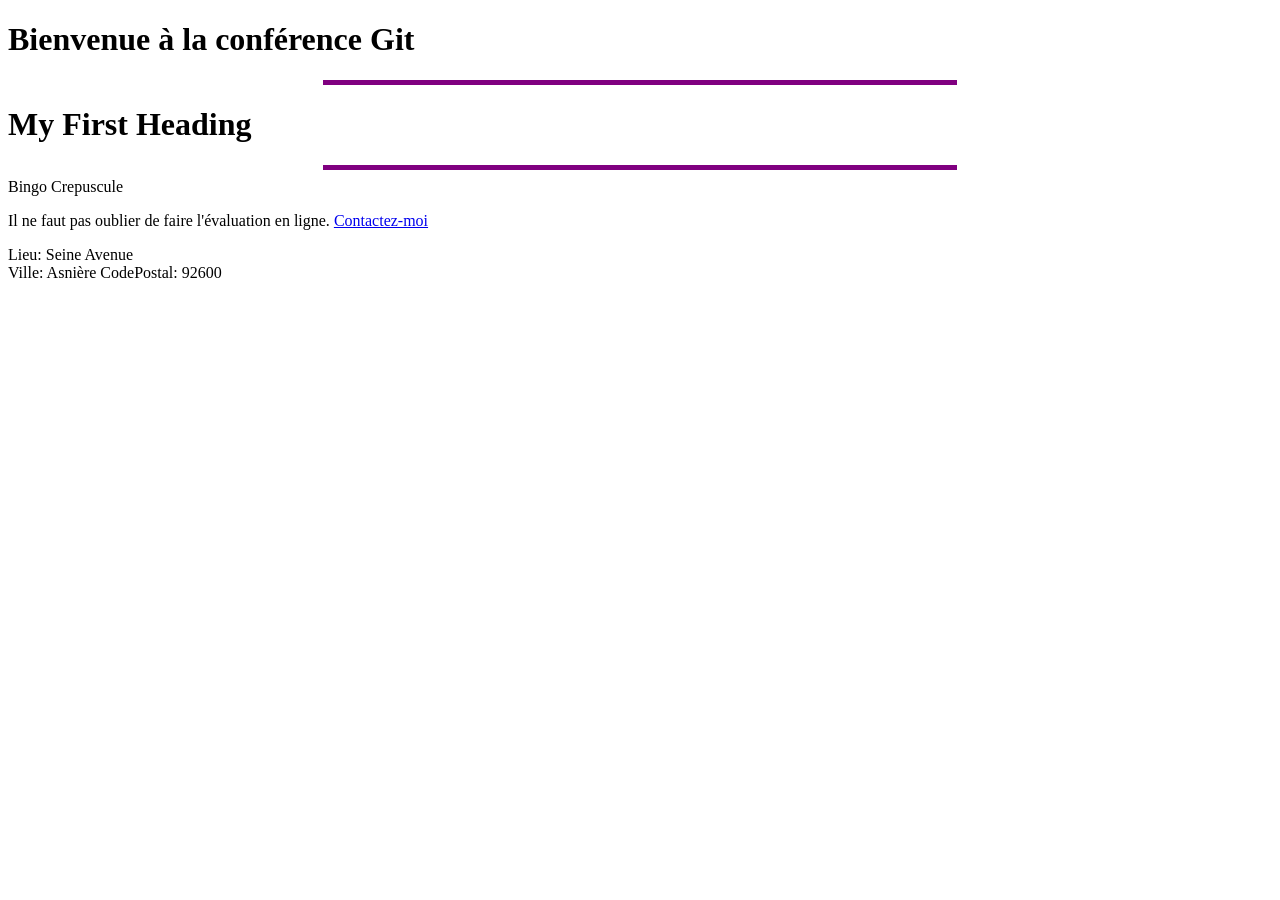
==== index.html @ 9156f428 "Merge branch 'main' of https://github.com/fabrice-mourlin/tp-git-site" ====
<!DOCTYPE html>
<html>
<body>
<h1>Bienvenue à la conférence Git</h1>
<hr color="purple" size="5" width="50%"/>
<h1>My First Heading</h1>
<hr color="purple" size="5" width="50%"/>
Bingo Crepuscule
<div class="info">
    <p>
        Il ne faut pas oublier de faire l'évaluation en ligne.
        <a href="mailto:fabrice.mourlin@wanadoo.fr">Contactez-moi</a>
    </p>
    <p>
        Lieu: Seine Avenue<br/>
        Ville: Asnière
        CodePostal: 92600
    </p>
</div>
</body>
</html>
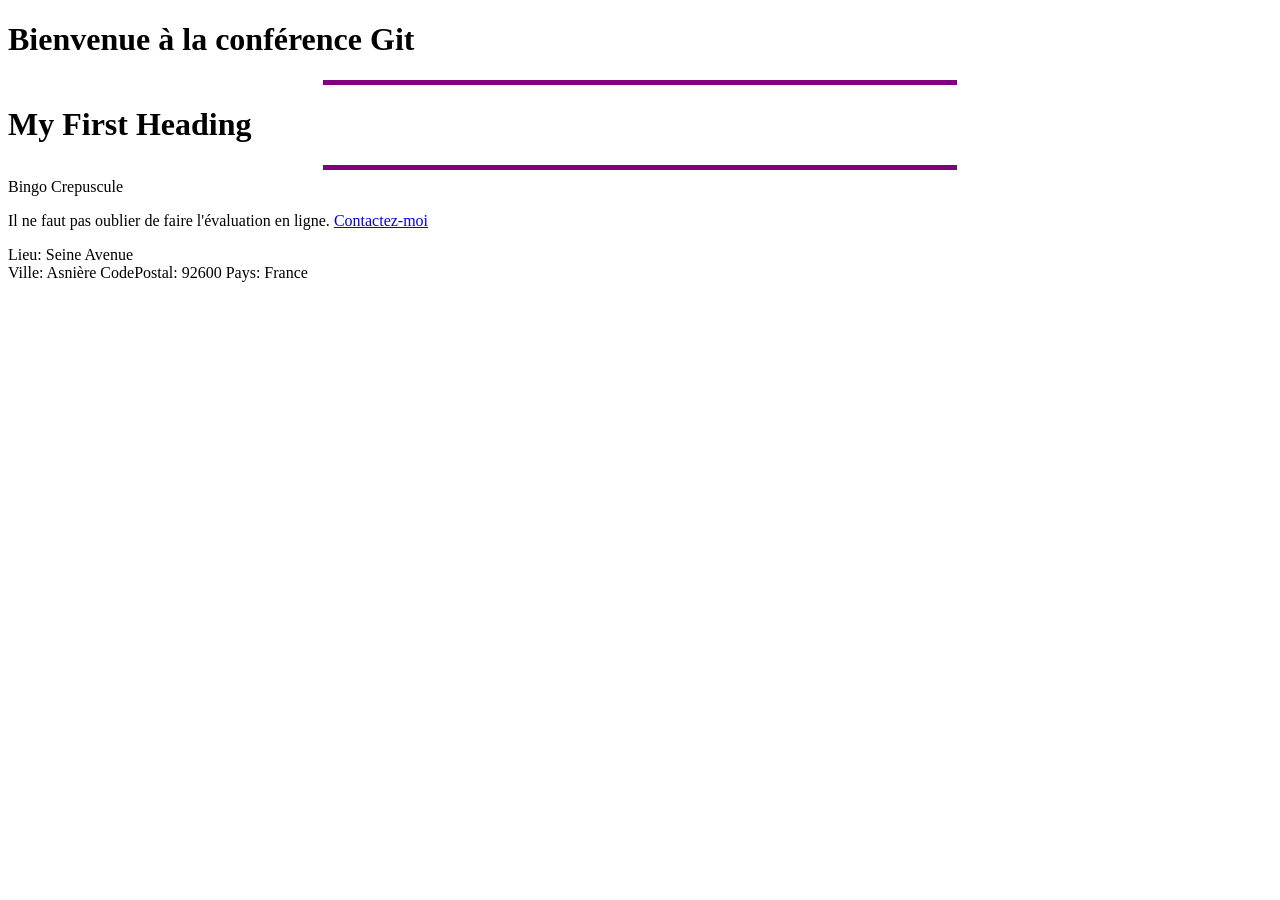
==== commit dfa1c970: "fix: ajout pays" ====
--- a/index.html
+++ b/index.html
@@ -15,6 +15,7 @@
         Lieu: Seine Avenue<br/>
         Ville: Asnière
         CodePostal: 92600
+        Pays: France
     </p>
 </div>
 </body>
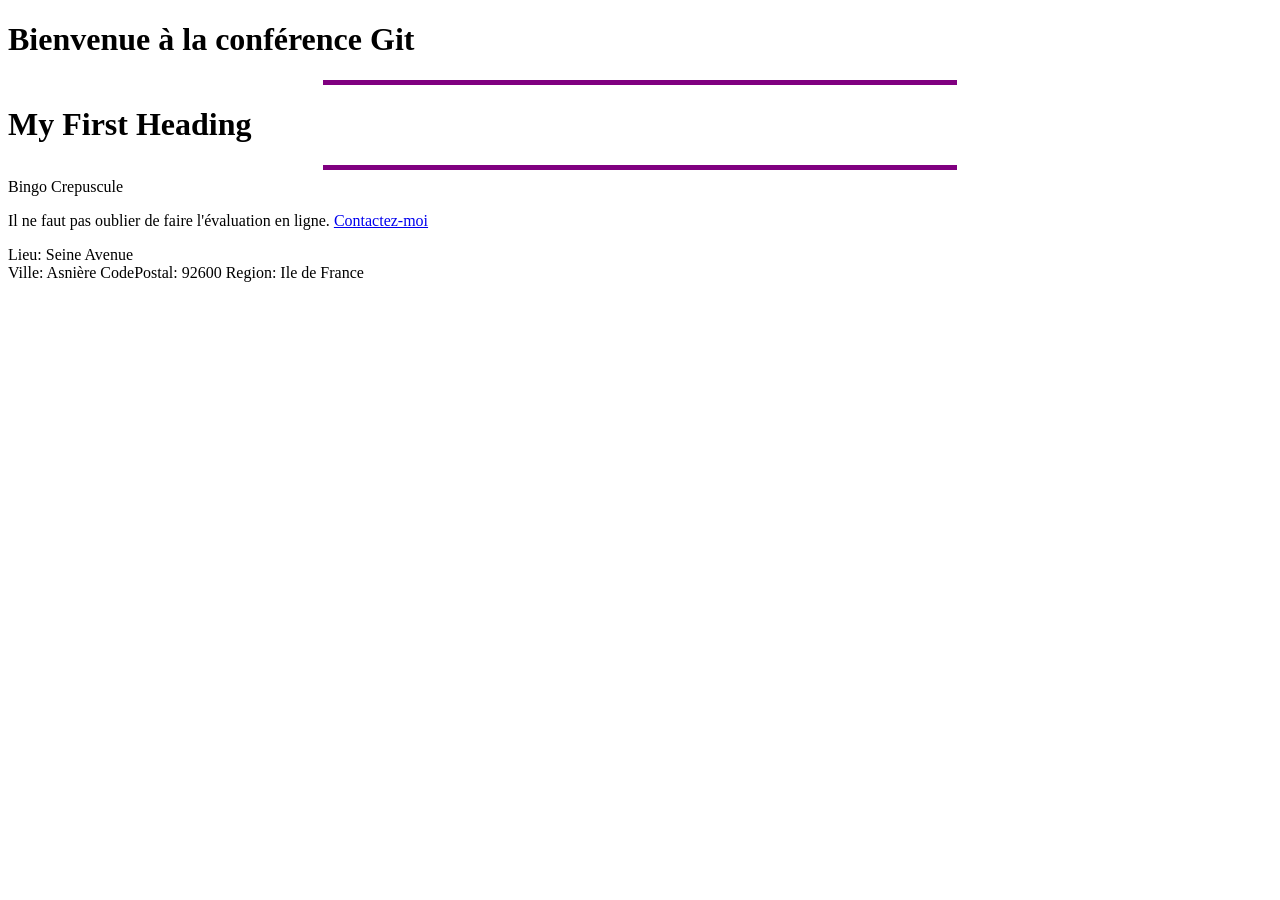
==== commit 2d5b6759: "Add region information to index.html" ====
--- a/index.html
+++ b/index.html
@@ -15,7 +15,7 @@
         Lieu: Seine Avenue<br/>
         Ville: Asnière
         CodePostal: 92600
-        Pays: France
+        Region: Ile de France
     </p>
 </div>
 </body>
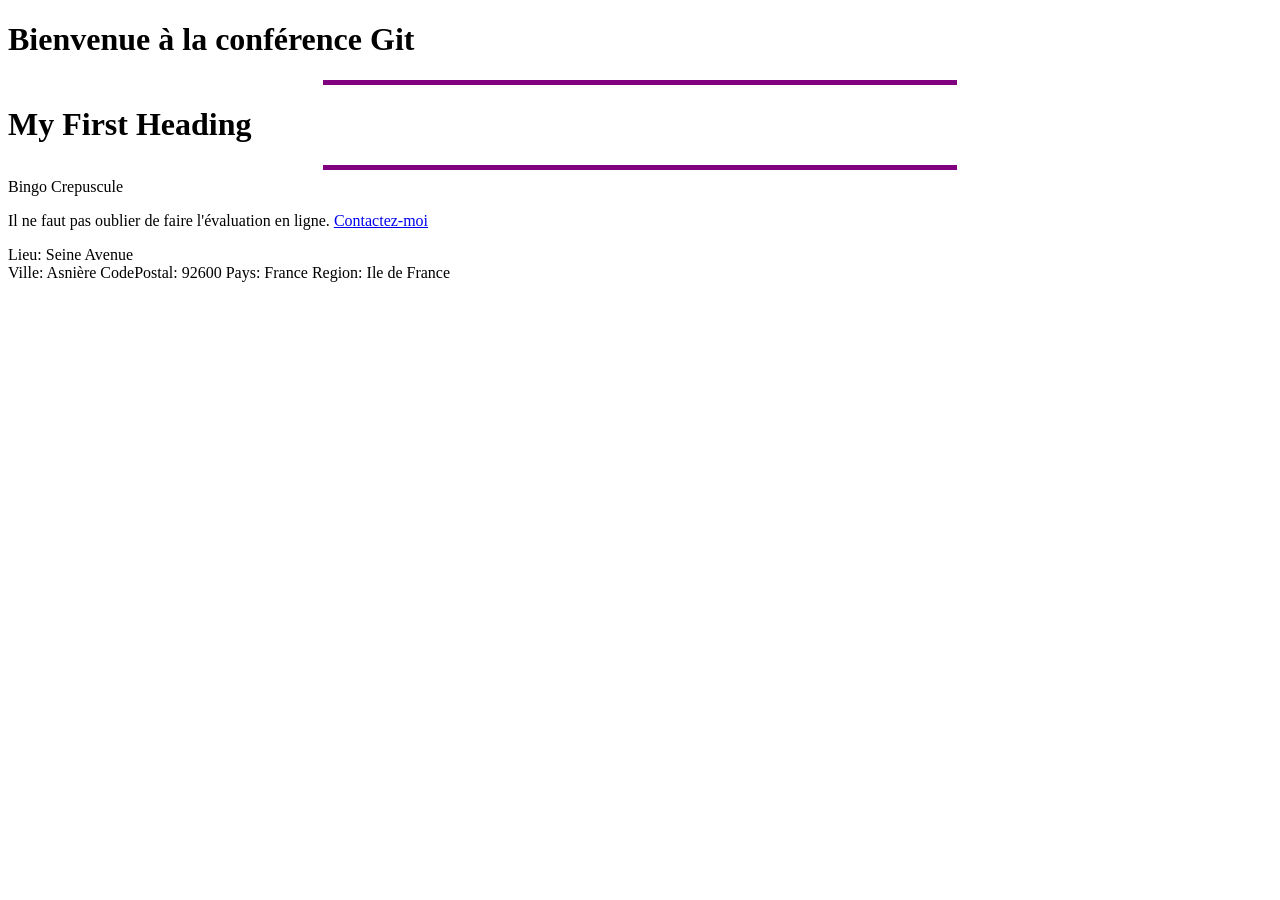
==== commit bb5ed205: "Merge branch 'main' of https://github.com/fabrice-mourlin/tp-git-site" ====
--- a/index.html
+++ b/index.html
@@ -15,7 +15,9 @@
         Lieu: Seine Avenue<br/>
         Ville: Asnière
         CodePostal: 92600
+        Pays: France
         Region: Ile de France
+        
     </p>
 </div>
 </body>
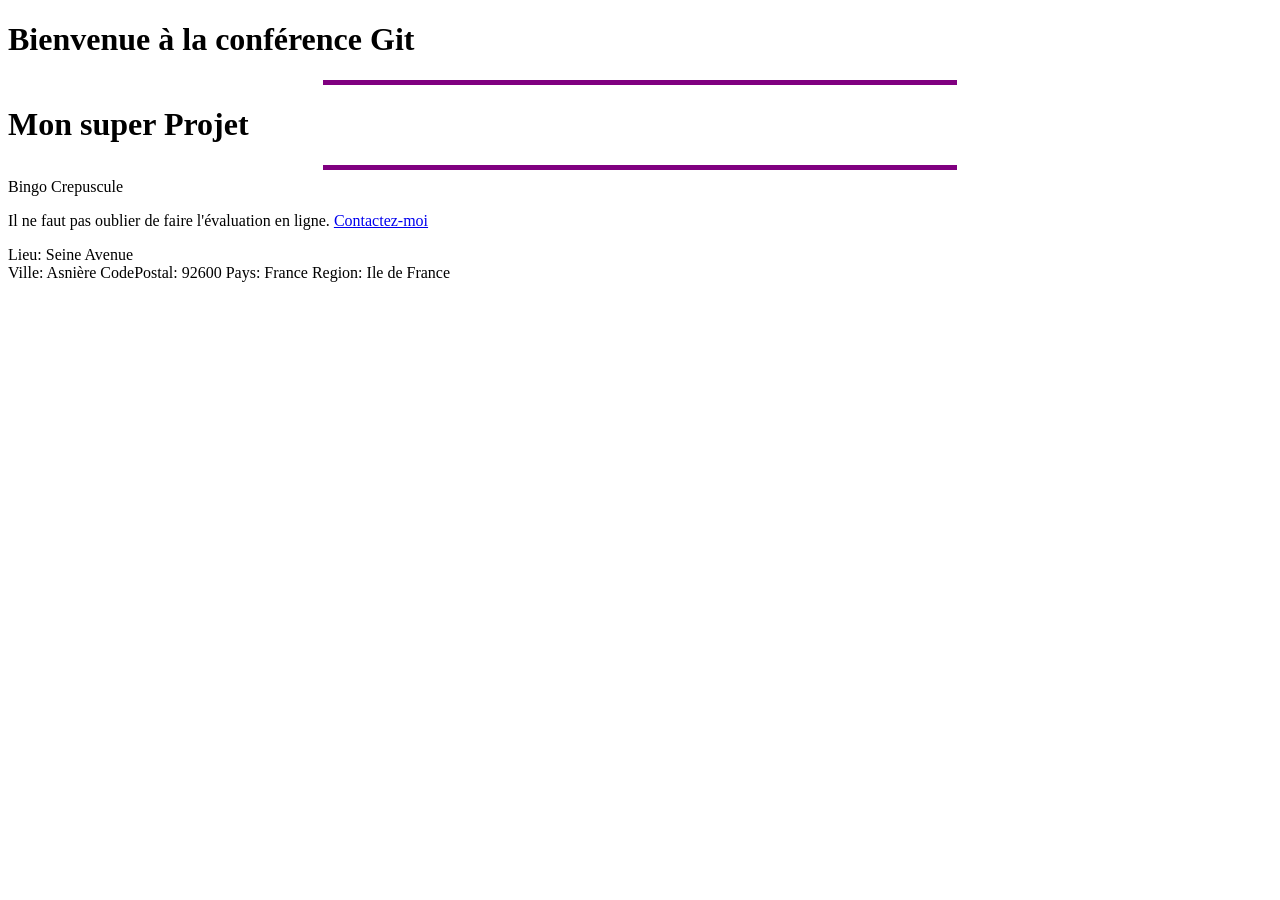
==== commit 52a83e98: "fix: mise a jour du TP4" ====
--- a/index.html
+++ b/index.html
@@ -3,7 +3,7 @@
 <body>
 <h1>Bienvenue à la conférence Git</h1>
 <hr color="purple" size="5" width="50%"/>
-<h1>My First Heading</h1>
+<h1>Mon super Projet</h1>
 <hr color="purple" size="5" width="50%"/>
 Bingo Crepuscule
 <div class="info">
@@ -17,7 +17,7 @@
         CodePostal: 92600
         Pays: France
         Region: Ile de France
-        
+
     </p>
 </div>
 </body>
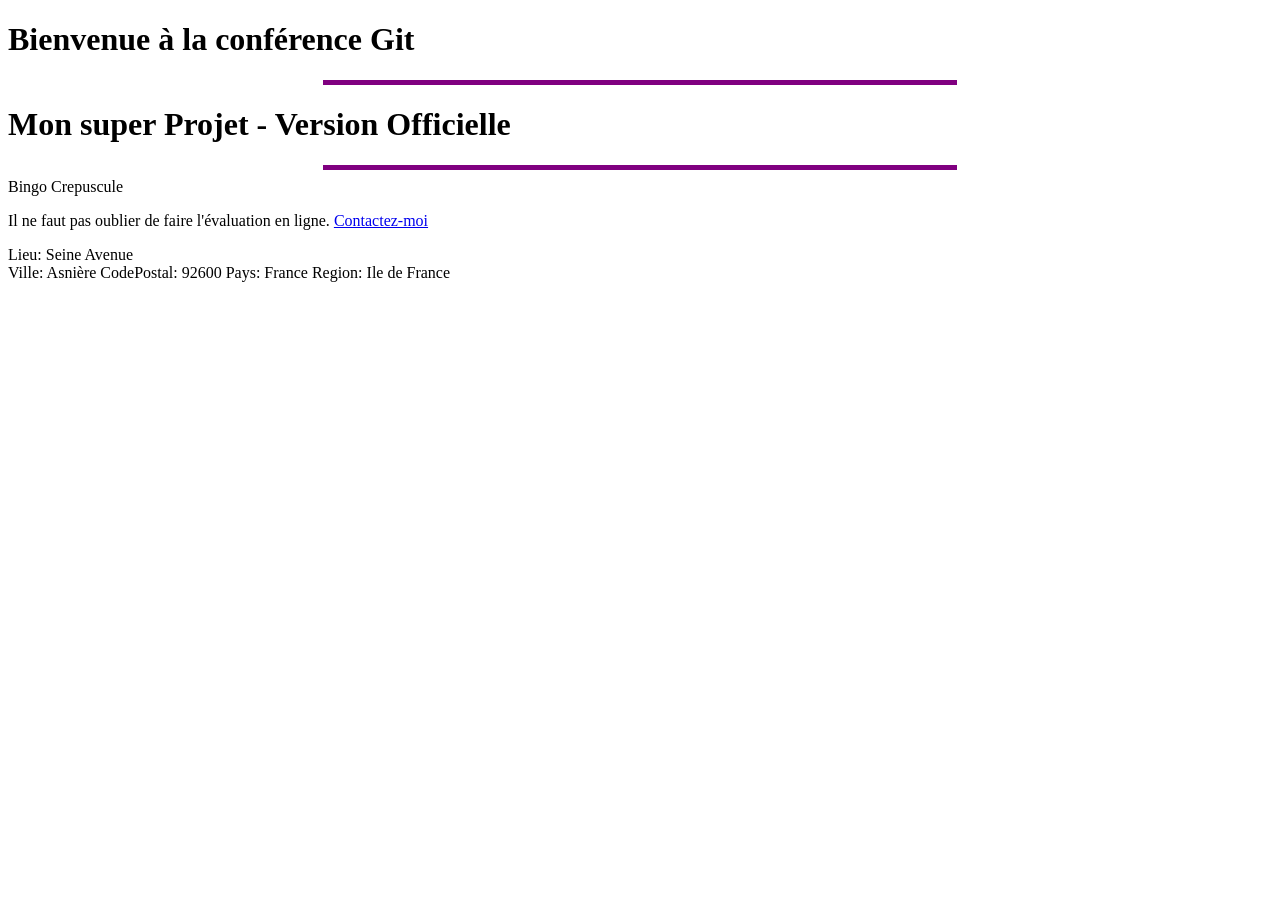
==== commit 6b393e80: "feat: modification du titre en version longue" ====
--- a/index.html
+++ b/index.html
@@ -3,7 +3,7 @@
 <body>
 <h1>Bienvenue à la conférence Git</h1>
 <hr color="purple" size="5" width="50%"/>
-<h1>Mon super Projet</h1>
+<h1>Mon super Projet - Version Officielle</h1>
 <hr color="purple" size="5" width="50%"/>
 Bingo Crepuscule
 <div class="info">
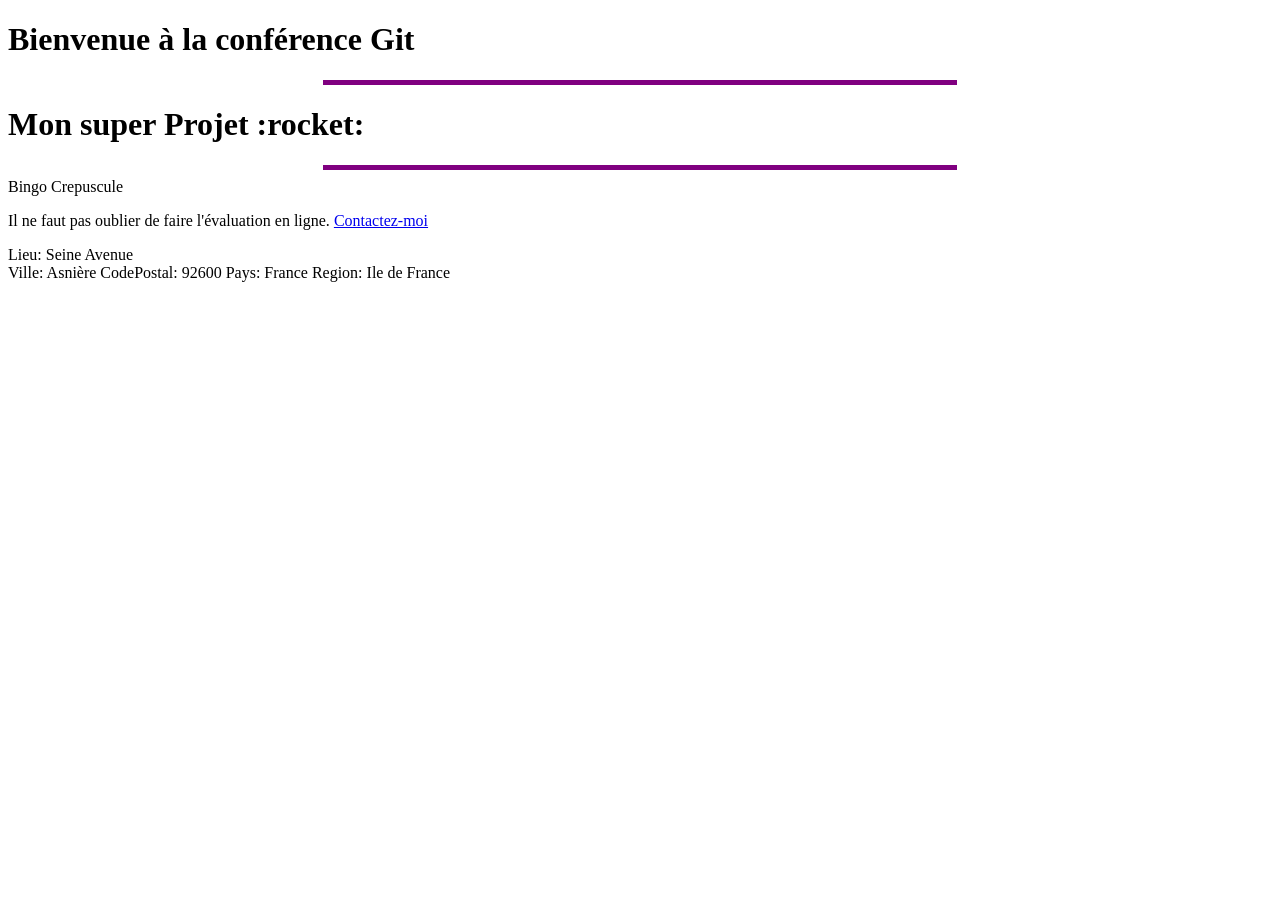
==== commit ebcab1c8: "feat: modification du titre en version courte" ====
--- a/index.html
+++ b/index.html
@@ -3,7 +3,7 @@
 <body>
 <h1>Bienvenue à la conférence Git</h1>
 <hr color="purple" size="5" width="50%"/>
-<h1>Mon super Projet - Version Officielle</h1>
+<h1>Mon super Projet :rocket:</h1>
 <hr color="purple" size="5" width="50%"/>
 Bingo Crepuscule
 <div class="info">
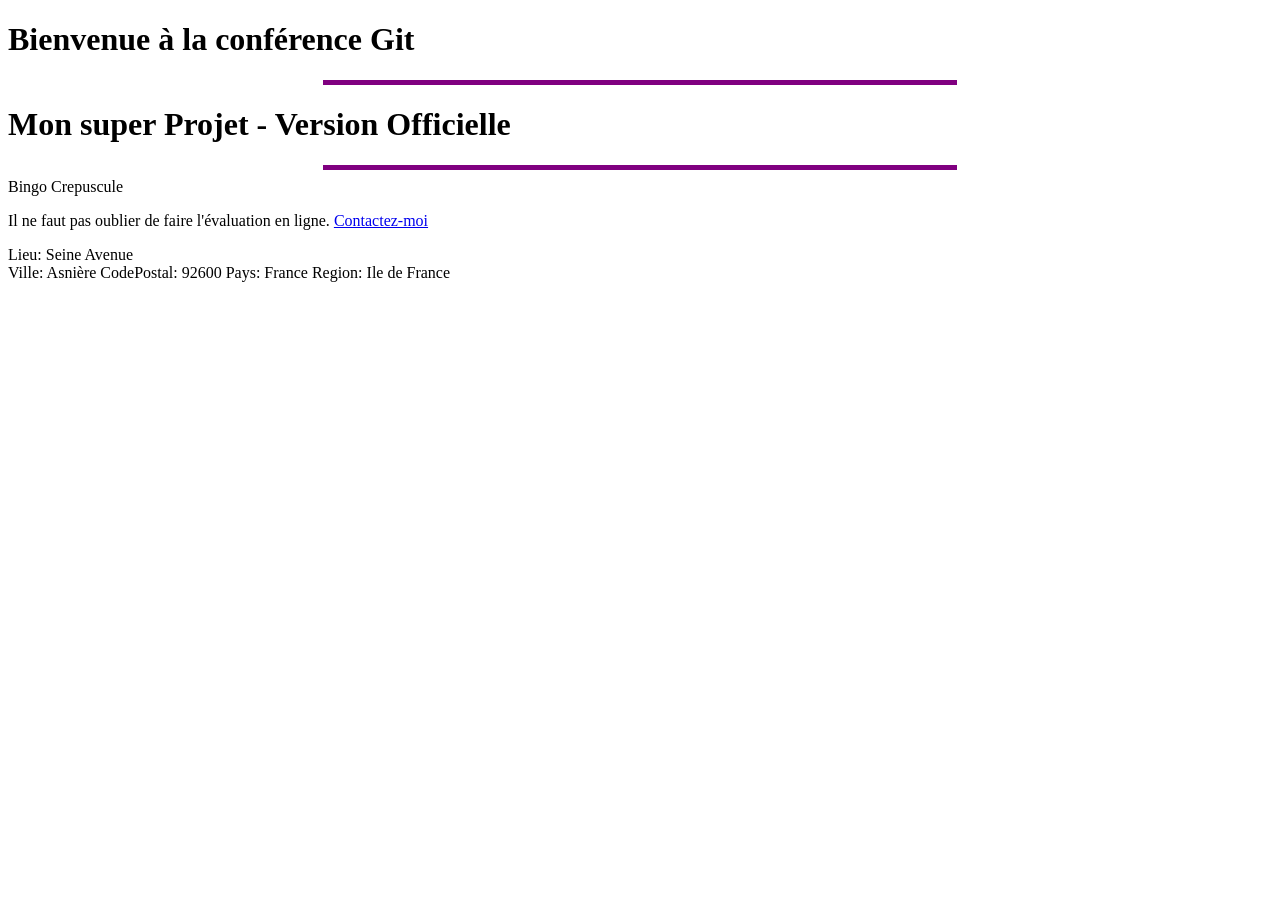
==== commit e3cab7bc: "Merge branch 'feature/titre-long' into feature/titre-court" ====
--- a/index.html
+++ b/index.html
@@ -3,7 +3,7 @@
 <body>
 <h1>Bienvenue à la conférence Git</h1>
 <hr color="purple" size="5" width="50%"/>
-<h1>Mon super Projet :rocket:</h1>
+<h1>Mon super Projet - Version Officielle</h1>
 <hr color="purple" size="5" width="50%"/>
 Bingo Crepuscule
 <div class="info">
